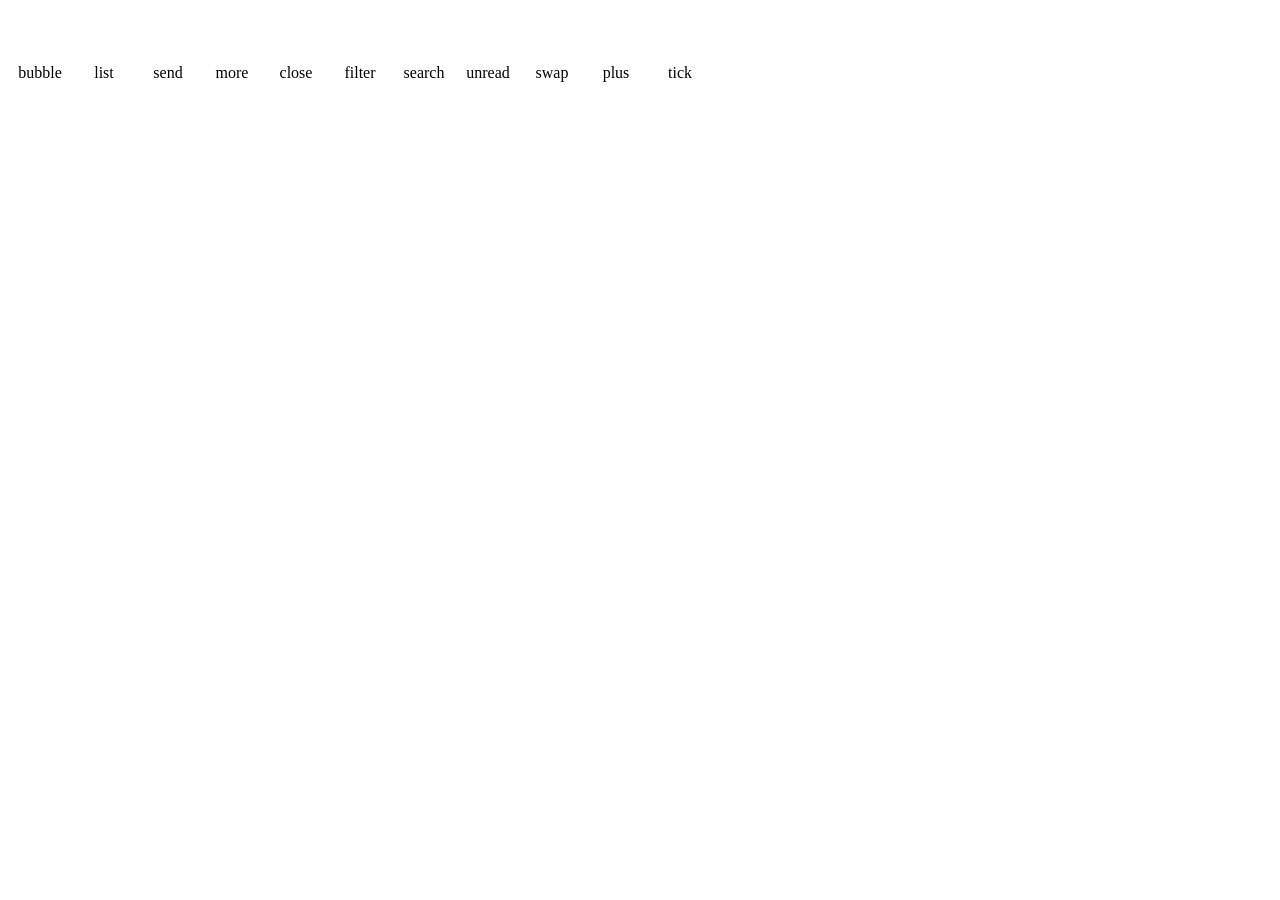
==== design-system/project/components/Icon/preview.html @ 144365b0 "Crittable.js 0.1.0" ====
<!-- @dsCard group="Foundations" height=108 width=880 -->
<!doctype html>
<meta charset="utf-8">
<style>
html,body{margin:0;background:var(--cm-base);color:var(--cm-text)}
.ds{display:flex;flex-wrap:wrap;gap:16px;padding:16px;align-items:flex-start}
.ds figure{margin:0;display:flex;flex-direction:column;gap:var(--cm-s2)}
.ds figcaption{font-size:var(--cm-fs-meta);color:var(--cm-text-meta)}
.stage{padding:var(--cm-s4);border:1px dashed var(--cm-border);border-radius:var(--cm-r-md);display:flex;align-items:flex-start;justify-content:center;min-height:64px;position:relative}
.stage{padding:var(--cm-s4);border:1px dashed var(--cm-border);border-radius:var(--cm-r-md);display:flex;align-items:flex-start;justify-content:center;min-height:64px;position:relative}
.stage.page{background:var(--cm-strip)}
.stage .pin,.stage .card,.stage aside,.stage .dock,.stage .note-banner{position:relative;left:auto;top:auto;right:auto;bottom:auto;transform:none}
.stage .pin{margin:0}
.stage .toast{position:relative;left:auto;bottom:auto;translate:none}
.stage .quoted{background:var(--cm-selected);color:var(--cm-text)}
.stage .menu{position:relative;top:auto;right:auto}
.stage .thread .menu{position:absolute;top:40px;right:8px}
.stage .dock{transform:none!important}
.stage aside{height:300px;width:300px;transition:none}
.stage aside.half{transform:translateX(35%);opacity:.9}
.stage:has(aside.half){overflow:hidden}
.stage .pin{flex:none}
.stage .scroll{padding:0;flex:none;overflow:visible;width:290px}
.stage .frozen{animation-play-state:paused!important;animation-delay:-.12s!important}
.stage .leaving.frozen{animation-delay:-.05s!important}
.stage .thread.short{max-height:250px}
.stage .thread.adrift{margin:0;height:auto;box-shadow:var(--cm-elev-3)}
.stage .ghostnote{color:var(--cm-text-hint);font-size:var(--cm-fs-meta);align-self:center}
.stage .target{outline:2px solid var(--cm-pin-ink);outline-offset:3px;box-shadow:0 0 0 3px var(--cm-accent);padding:var(--cm-s2) var(--cm-s3);border-radius:2px;color:var(--cm-text-body)}
.stage .plain{padding:var(--cm-s2) var(--cm-s3);color:var(--cm-text-body)}
.tile{width:48px;height:48px;display:grid;place-items:center;border:1px solid var(--cm-border-hair);border-radius:var(--cm-r-md);background:var(--cm-raised);color:var(--cm-text);font-size:20px}
.ds figure{align-items:center}
</style>
<div class="ds">
<figure><div class="tile"><span class="ic"><svg viewBox="0 0 24 24" aria-hidden="true"><path d="M4 4h14.5A1.5 1.5 0 0 1 20 5.5v9a1.5 1.5 0 0 1-1.5 1.5H8l-4 4z"/></svg></span></div><figcaption>bubble</figcaption></figure>
<figure><div class="tile"><span class="ic"><svg viewBox="0 0 24 24" aria-hidden="true"><path d="M5 7h14M5 12h14M5 17h9"/></svg></span></div><figcaption>list</figcaption></figure>
<figure><div class="tile"><span class="ic"><svg viewBox="0 0 24 24" aria-hidden="true"><path d="M4 12 20 4l-4 16-4-6.5zM12 13.5 20 4"/></svg></span></div><figcaption>send</figcaption></figure>
<figure><div class="tile"><span class="ic"><svg viewBox="0 0 24 24" aria-hidden="true"><circle cx="6" cy="12" r="1.3"/><circle cx="12" cy="12" r="1.3"/><circle cx="18" cy="12" r="1.3"/></svg></span></div><figcaption>more</figcaption></figure>
<figure><div class="tile"><span class="ic"><svg viewBox="0 0 24 24" aria-hidden="true"><path d="m7 7 10 10M17 7 7 17"/></svg></span></div><figcaption>close</figcaption></figure>
<figure><div class="tile"><span class="ic"><svg viewBox="0 0 24 24" aria-hidden="true"><path d="M4 6h16M7 12h10M10 18h4"/></svg></span></div><figcaption>filter</figcaption></figure>
<figure><div class="tile"><span class="ic"><svg viewBox="0 0 24 24" aria-hidden="true"><circle cx="11" cy="11" r="6"/><path d="m16 16 4 4"/></svg></span></div><figcaption>search</figcaption></figure>
<figure><div class="tile"><span class="ic"><svg viewBox="0 0 24 24" aria-hidden="true"><circle cx="12" cy="12" r="4.5"/></svg></span></div><figcaption>unread</figcaption></figure>
<figure><div class="tile"><span class="ic"><svg viewBox="0 0 24 24" aria-hidden="true"><path d="M5 9h13l-3-3M19 15H6l3 3"/></svg></span></div><figcaption>swap</figcaption></figure>
<figure><div class="tile"><span class="ic"><svg viewBox="0 0 24 24" aria-hidden="true"><path d="M12 5v14M5 12h14"/></svg></span></div><figcaption>plus</figcaption></figure>
<figure><div class="tile"><span class="ic"><svg viewBox="0 0 24 24" aria-hidden="true"><path d="m5.5 12.5 4.2 4.2 8.8-9.4"/></svg></span></div><figcaption>tick</figcaption></figure>
</div>
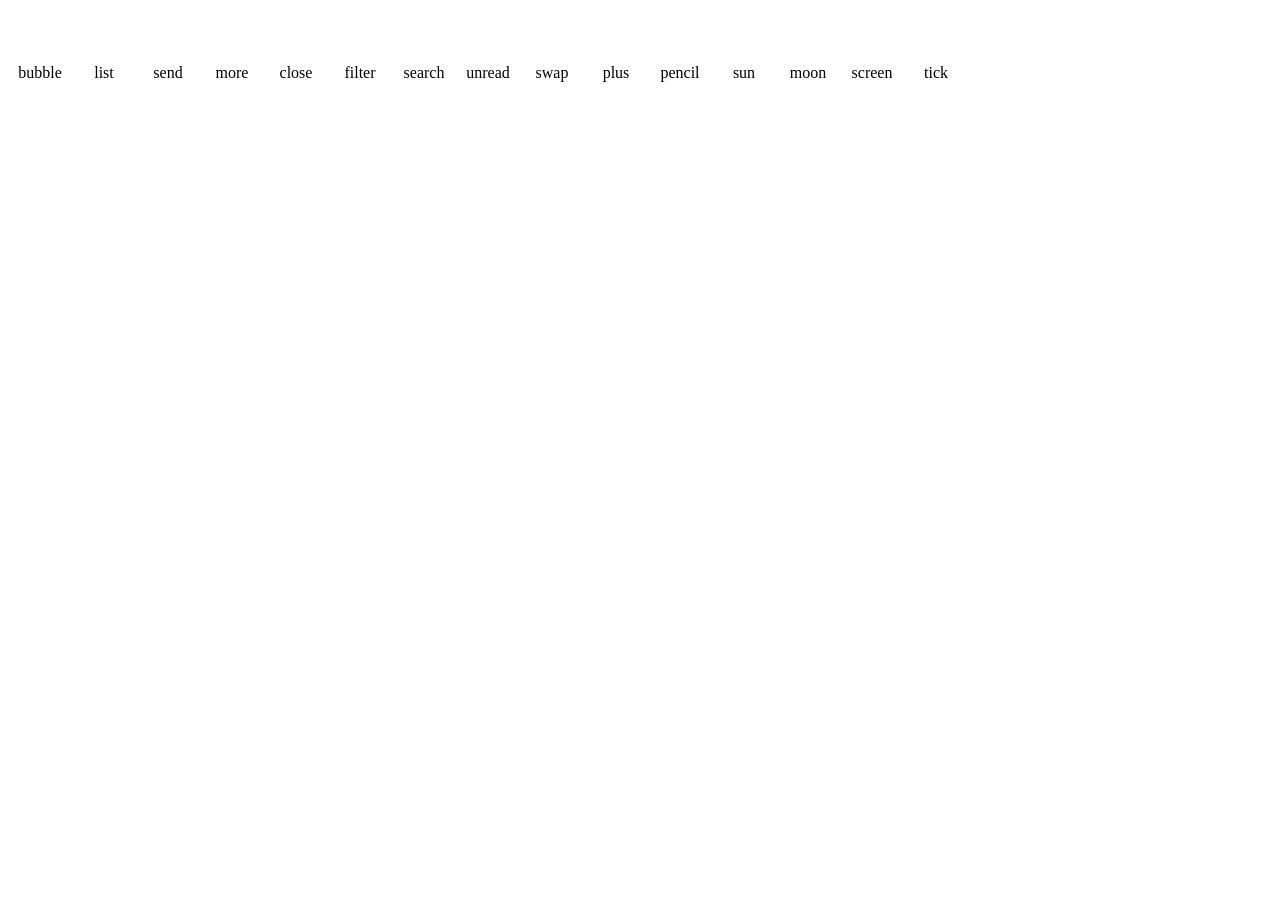
==== commit 04551435: "Design-system previews rebuilt from the released tool The empty panel's critter mark, Move pin and K" ====
--- a/design-system/project/components/Icon/preview.html
+++ b/design-system/project/components/Icon/preview.html
@@ -26,13 +26,14 @@
 .stage .thread.short{max-height:250px}
 .stage .thread.adrift{margin:0;height:auto;box-shadow:var(--cm-elev-3)}
 .stage .ghostnote{color:var(--cm-text-hint);font-size:var(--cm-fs-meta);align-self:center}
-.stage .target{outline:2px solid var(--cm-pin-ink);outline-offset:3px;box-shadow:0 0 0 3px var(--cm-accent);padding:var(--cm-s2) var(--cm-s3);border-radius:2px;color:var(--cm-text-body)}
+.stage .target{position:relative;padding:var(--cm-s2) var(--cm-s3);color:var(--cm-text-body)}
+.stage .target .wash{position:absolute;inset:0;transition:none}
 .stage .plain{padding:var(--cm-s2) var(--cm-s3);color:var(--cm-text-body)}
 .tile{width:48px;height:48px;display:grid;place-items:center;border:1px solid var(--cm-border-hair);border-radius:var(--cm-r-md);background:var(--cm-raised);color:var(--cm-text);font-size:20px}
 .ds figure{align-items:center}
 </style>
 <div class="ds">
-<figure><div class="tile"><span class="ic"><svg viewBox="0 0 24 24" aria-hidden="true"><path d="M4 4h14.5A1.5 1.5 0 0 1 20 5.5v9a1.5 1.5 0 0 1-1.5 1.5H8l-4 4z"/></svg></span></div><figcaption>bubble</figcaption></figure>
+<figure><div class="tile"><span class="ic"><svg viewBox="0 0 24 24" aria-hidden="true"><path d="M4 20v-8a8 8 0 1 1 8 8zM10 10.5v3M14 10.5v3"/></svg></span></div><figcaption>bubble</figcaption></figure>
 <figure><div class="tile"><span class="ic"><svg viewBox="0 0 24 24" aria-hidden="true"><path d="M5 7h14M5 12h14M5 17h9"/></svg></span></div><figcaption>list</figcaption></figure>
 <figure><div class="tile"><span class="ic"><svg viewBox="0 0 24 24" aria-hidden="true"><path d="M4 12 20 4l-4 16-4-6.5zM12 13.5 20 4"/></svg></span></div><figcaption>send</figcaption></figure>
 <figure><div class="tile"><span class="ic"><svg viewBox="0 0 24 24" aria-hidden="true"><circle cx="6" cy="12" r="1.3"/><circle cx="12" cy="12" r="1.3"/><circle cx="18" cy="12" r="1.3"/></svg></span></div><figcaption>more</figcaption></figure>
@@ -42,5 +43,9 @@
 <figure><div class="tile"><span class="ic"><svg viewBox="0 0 24 24" aria-hidden="true"><circle cx="12" cy="12" r="4.5"/></svg></span></div><figcaption>unread</figcaption></figure>
 <figure><div class="tile"><span class="ic"><svg viewBox="0 0 24 24" aria-hidden="true"><path d="M5 9h13l-3-3M19 15H6l3 3"/></svg></span></div><figcaption>swap</figcaption></figure>
 <figure><div class="tile"><span class="ic"><svg viewBox="0 0 24 24" aria-hidden="true"><path d="M12 5v14M5 12h14"/></svg></span></div><figcaption>plus</figcaption></figure>
+<figure><div class="tile"><span class="ic"><svg viewBox="0 0 24 24" aria-hidden="true"><path d="M4 20l1-4.5L16.5 4a1.8 1.8 0 0 1 2.5 0l1 1a1.8 1.8 0 0 1 0 2.5L8.5 19zM14.5 6l3.5 3.5"/></svg></span></div><figcaption>pencil</figcaption></figure>
+<figure><div class="tile"><span class="ic"><svg viewBox="0 0 24 24" aria-hidden="true"><circle cx="12" cy="12" r="4"/><path d="M12 3v2M12 19v2M3 12h2M19 12h2M5.6 5.6 7 7M17 17l1.4 1.4M5.6 18.4 7 17M17 7l1.4-1.4"/></svg></span></div><figcaption>sun</figcaption></figure>
+<figure><div class="tile"><span class="ic"><svg viewBox="0 0 24 24" aria-hidden="true"><path d="M20 14.2A8.2 8.2 0 0 1 9.8 4 8.2 8.2 0 1 0 20 14.2z"/></svg></span></div><figcaption>moon</figcaption></figure>
+<figure><div class="tile"><span class="ic"><svg viewBox="0 0 24 24" aria-hidden="true"><rect x="3.5" y="5" width="17" height="11.5" rx="1.5"/><path d="M9 20h6M12 16.5V20"/></svg></span></div><figcaption>screen</figcaption></figure>
 <figure><div class="tile"><span class="ic"><svg viewBox="0 0 24 24" aria-hidden="true"><path d="m5.5 12.5 4.2 4.2 8.8-9.4"/></svg></span></div><figcaption>tick</figcaption></figure>
 </div>
